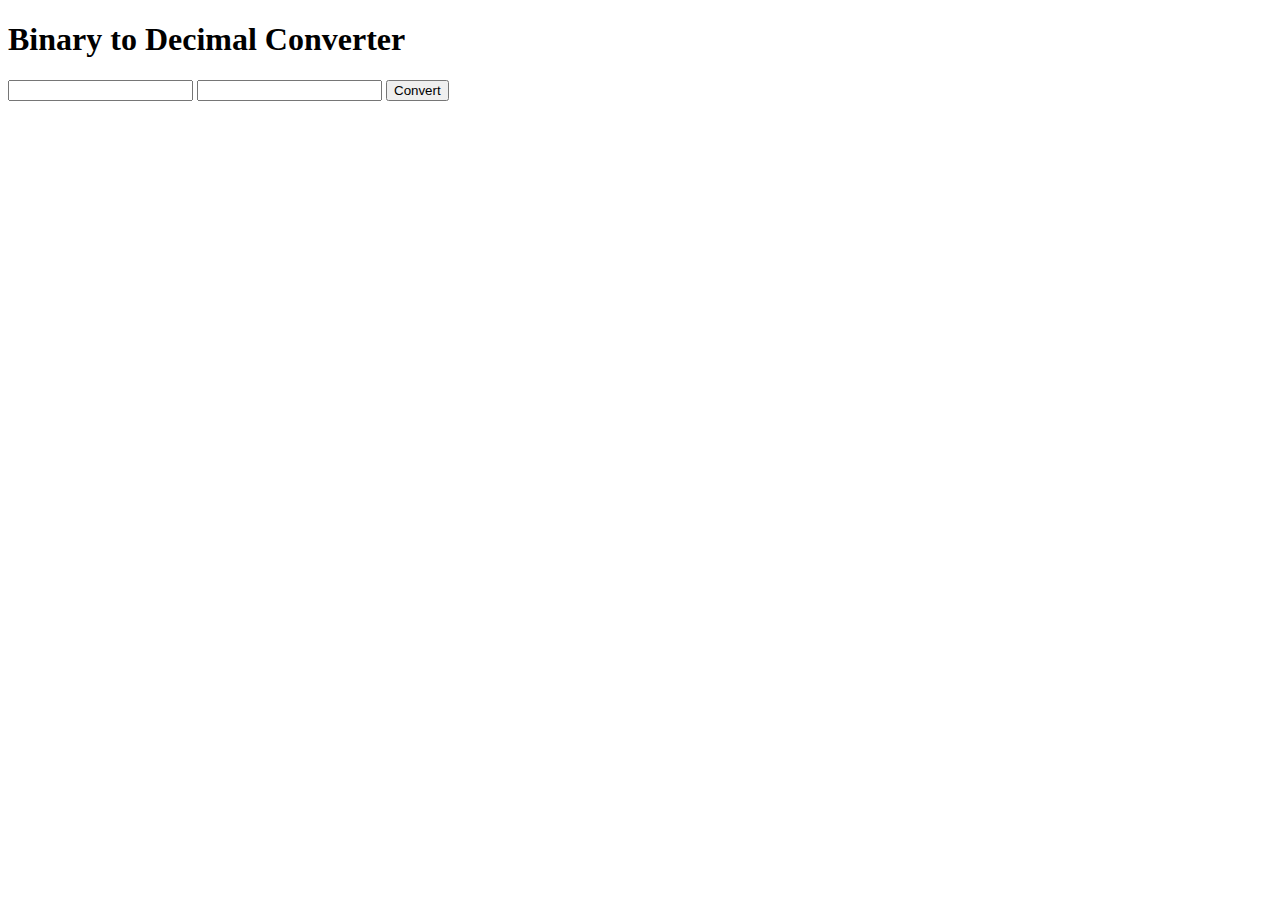
==== bin2dec-app/index.html @ 4abd738b "basic format" ====
<!DOCTYPE html>
<html lang="en">
<head>
    <meta charset="UTF-8">
    <meta name="viewport" content="width=device-width, initial-scale=1.0">
    <title>Binary to Decimal Converter</title>
</head>
<body>
    <h1>Binary to Decimal Converter</h1>
    <div>
        <input type="text" id="binNum">
        <input type="text" id="decNum">
        <button>Convert</button>
    </div>
    
</body>
<script src="app.js"></script>
</html>
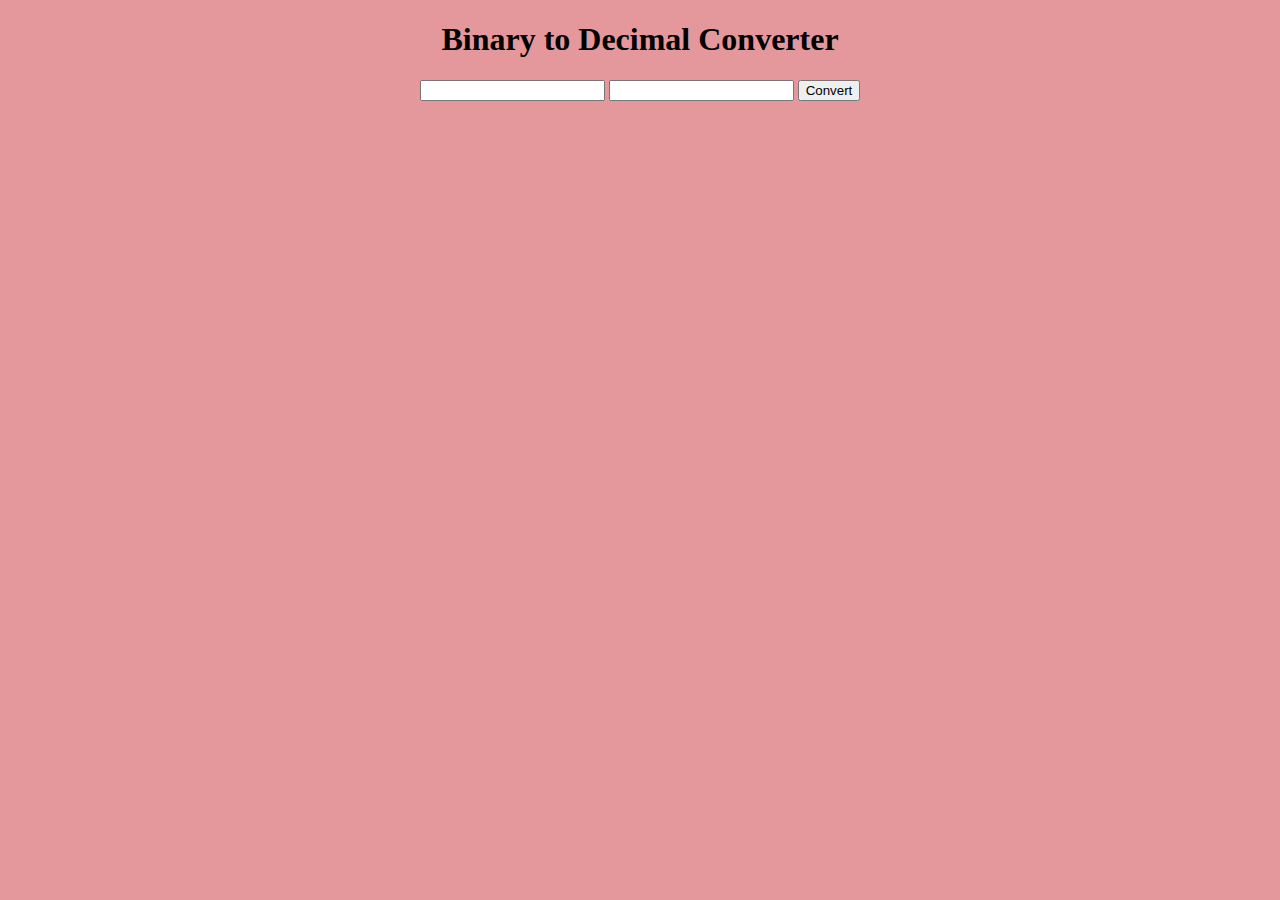
==== commit 4c03031c: "added bootstrap styling" ====
--- a/bin2dec-app/index.html
+++ b/bin2dec-app/index.html
@@ -4,15 +4,19 @@
     <meta charset="UTF-8">
     <meta name="viewport" content="width=device-width, initial-scale=1.0">
     <title>Binary to Decimal Converter</title>
+    <link href="https://cdn.jsdelivr.net/npm/bootstrap@5.3.2/dist/css/bootstrap.min.css" rel="stylesheet" integrity="sha384-T3c6CoIi6uLrA9TneNEoa7RxnatzjcDSCmG1MXxSR1GAsXEV/Dwwykc2MPK8M2HN" crossorigin="anonymous">
+    <link rel="stylesheet" href="styles.css">
+    <script src="https://cdn.jsdelivr.net/npm/bootstrap@5.3.2/dist/js/bootstrap.bundle.min.js" integrity="sha384-C6RzsynM9kWDrMNeT87bh95OGNyZPhcTNXj1NW7RuBCsyN/o0jlpcV8Qyq46cDfL" crossorigin="anonymous"></script>    
 </head>
 <body>
     <h1>Binary to Decimal Converter</h1>
-    <div>
-        <input type="text" id="binNum">
-        <input type="text" id="decNum">
-        <button>Convert</button>
-    </div>
-    
+    <form id="num-input">
+        <div class="input-group">
+            <input type="text" aria-label="Binary String" class="form-control" id="bin-num">
+            <input type="text" aria-label="Decimal Number" class="form-control" id="dec-num">
+            <button type="button" class="btn btn-secondary">Convert</button>
+        </div>
+    </form>
 </body>
 <script src="app.js"></script>
 </html>--- a/bin2dec-app/styles.css
+++ b/bin2dec-app/styles.css
@@ -0,0 +1,13 @@
+body {
+    background-color: #e5989b;
+    text-align: center;
+}
+
+.btn btn-secondary {
+    background-color: #6d6875;
+}
+
+.form-control {
+    text-align: center;
+    
+}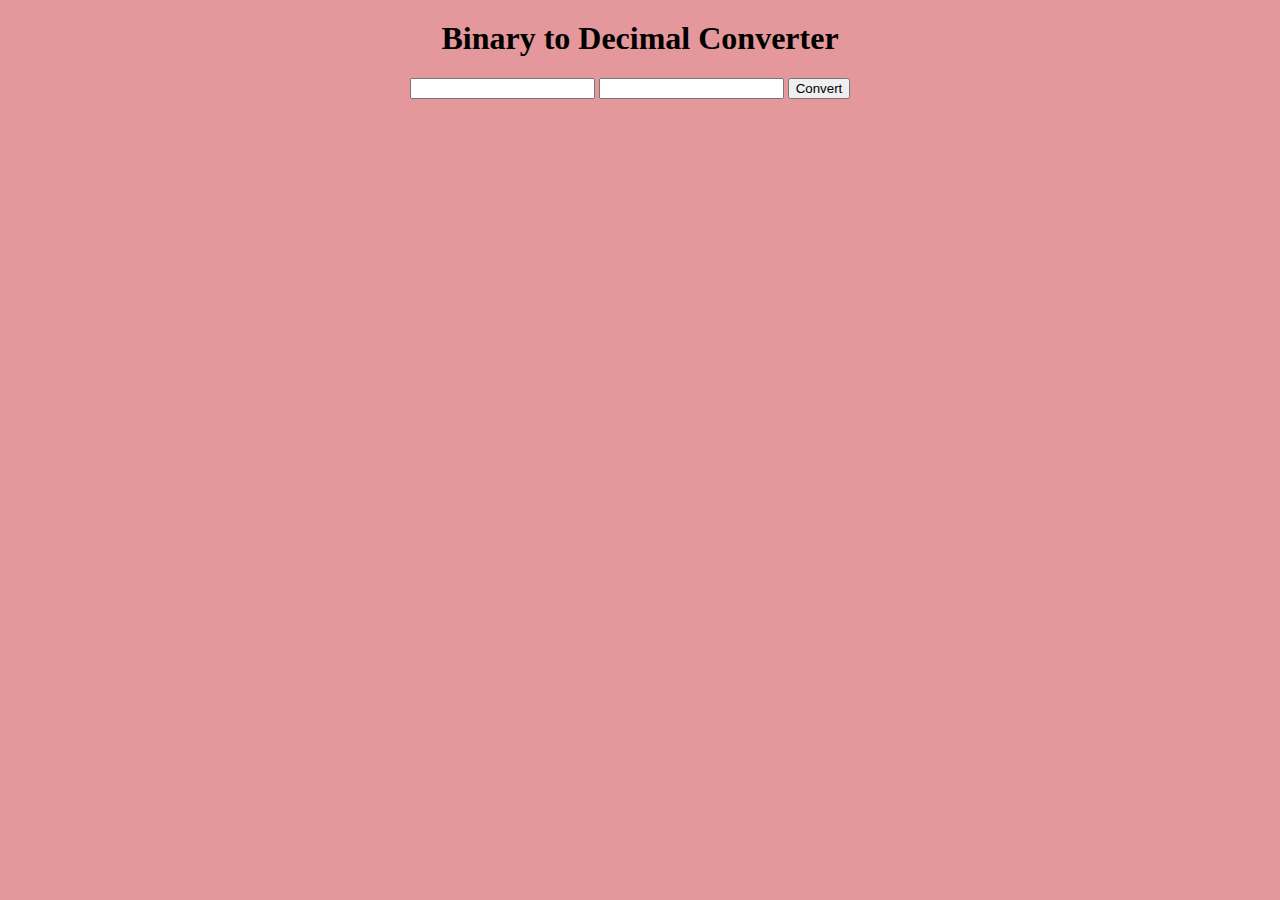
==== commit 42bb2dbf: "added whitespacec on edges" ====
--- a/bin2dec-app/index.html
+++ b/bin2dec-app/index.html
@@ -14,7 +14,7 @@
         <div class="input-group">
             <input type="text" aria-label="Binary String" class="form-control" id="bin-num">
             <input type="text" aria-label="Decimal Number" class="form-control" id="dec-num">
-            <button type="button" class="btn btn-secondary">Convert</button>
+            <button type="button" class="btn btn-secondary" id="convert-btn">Convert</button>
         </div>
     </form>
 </body>
--- a/bin2dec-app/styles.css
+++ b/bin2dec-app/styles.css
@@ -1,13 +1,20 @@
 body {
     background-color: #e5989b;
     text-align: center;
+}
+
+h1 {
+    margin-top: 20px;
 }
 
 .btn btn-secondary {
     background-color: #6d6875;
 }
 
-.form-control {
-    text-align: center;
-    
+.input-group {
+    margin: 20px;
+}
+
+#convert-btn {
+    margin-right: 20px;
 }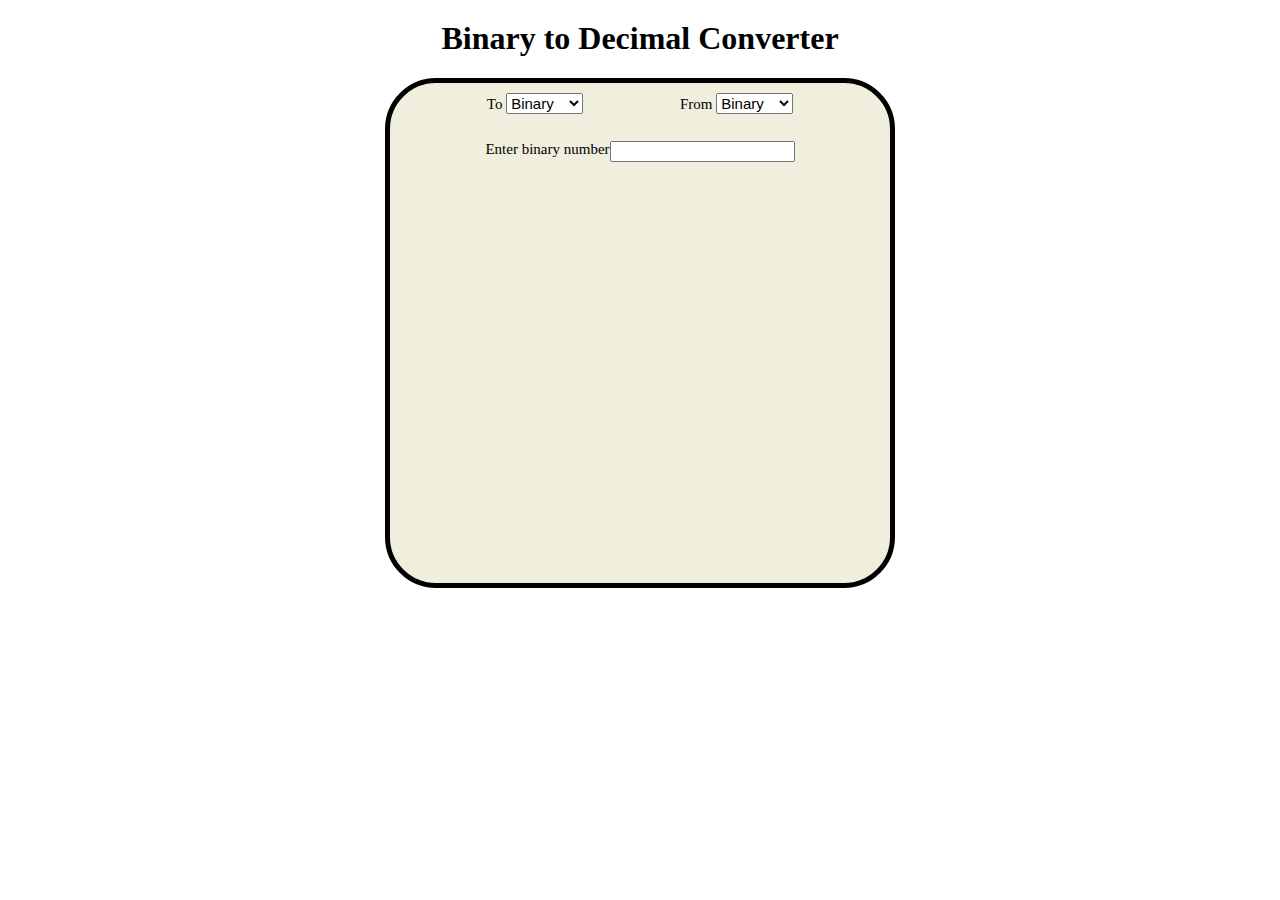
==== commit e86454e9: "added form formatting, selectors, number input" ====
--- a/bin2dec-app/index.html
+++ b/bin2dec-app/index.html
@@ -1,22 +1,42 @@
+<!-- Inspiration for the format of this page came from https://www.rapidtables.com/convert/number/binary-to-decimal.html -->
 <!DOCTYPE html>
 <html lang="en">
 <head>
     <meta charset="UTF-8">
     <meta name="viewport" content="width=device-width, initial-scale=1.0">
     <title>Binary to Decimal Converter</title>
-    <link href="https://cdn.jsdelivr.net/npm/bootstrap@5.3.2/dist/css/bootstrap.min.css" rel="stylesheet" integrity="sha384-T3c6CoIi6uLrA9TneNEoa7RxnatzjcDSCmG1MXxSR1GAsXEV/Dwwykc2MPK8M2HN" crossorigin="anonymous">
     <link rel="stylesheet" href="styles.css">
-    <script src="https://cdn.jsdelivr.net/npm/bootstrap@5.3.2/dist/js/bootstrap.bundle.min.js" integrity="sha384-C6RzsynM9kWDrMNeT87bh95OGNyZPhcTNXj1NW7RuBCsyN/o0jlpcV8Qyq46cDfL" crossorigin="anonymous"></script>    
 </head>
 <body>
     <h1>Binary to Decimal Converter</h1>
-    <form id="num-input">
-        <div class="input-group">
-            <input type="text" aria-label="Binary String" class="form-control" id="bin-num">
-            <input type="text" aria-label="Decimal Number" class="form-control" id="dec-num">
-            <button type="button" class="btn btn-secondary" id="convert-btn">Convert</button>
-        </div>
-    </form>
+    <div id="doc">
+        <form id="num-input" autocomplete="off">
+            <div id="unit-selector">
+                <div id="unit-col">
+                    <label for="unit1">To</label>
+                    <select id="unit1">
+                        <option value="Binary">Binary</option>
+                        <option value="Decimal">Decimal</option>
+                        <option value="Hex">Hex</option>
+                    </select>
+                </div>
+                <div id="unit-col">
+                    <label for="unit2">From</label>
+                    <select id="unit2">
+                        <option value="Binary">Binary</option>
+                        <option value="Decimal">Decimal</option>
+                        <option value="Hex">Hex</option>
+                    </select>
+                </div>
+            </div>
+            <div id="input-group">
+                <label id="num-label" for="number">Enter binary number</label>
+                <div id="input-row">
+                    <input id="number" type="text">
+                </div>
+            </div>
+        </form>
+    </div>
 </body>
 <script src="app.js"></script>
 </html>--- a/bin2dec-app/styles.css
+++ b/bin2dec-app/styles.css
@@ -1,20 +1,54 @@
 body {
-    background-color: #e5989b;
-    text-align: center;
+    background-color: white;
+    margin: 0;
+}
+
+#doc {
+    justify-content: center;
+    display: flex;
 }
 
 h1 {
     margin-top: 20px;
+    text-align: center;
+    display: block;
 }
 
-.btn btn-secondary {
-    background-color: #6d6875;
+#num-input {
+    background-color: #f0eedc;
+    width: 500px;
+    height: 500px;
+    border-radius: 10%;
+    border: black solid 5px;
 }
 
-.input-group {
-    margin: 20px;
+#unit-selector {
+    justify-content: space-evenly;
+    padding-bottom: 20px;
+    display: flex;
 }
 
-#convert-btn {
-    margin-right: 20px;
-}+#unit-col {
+    font-size: 15px;
+    margin-top: 10px;
+    display: inline-block;
+}
+
+select {
+    font-size: 15px;
+}
+
+#input-group {
+    justify-content: center;
+    display: flex;
+}
+
+label {
+    font-size: 15px;
+    margin-bottom: 0.5em;
+    display: inline-block;
+}
+
+#input-row {
+    display: inline-block;
+}
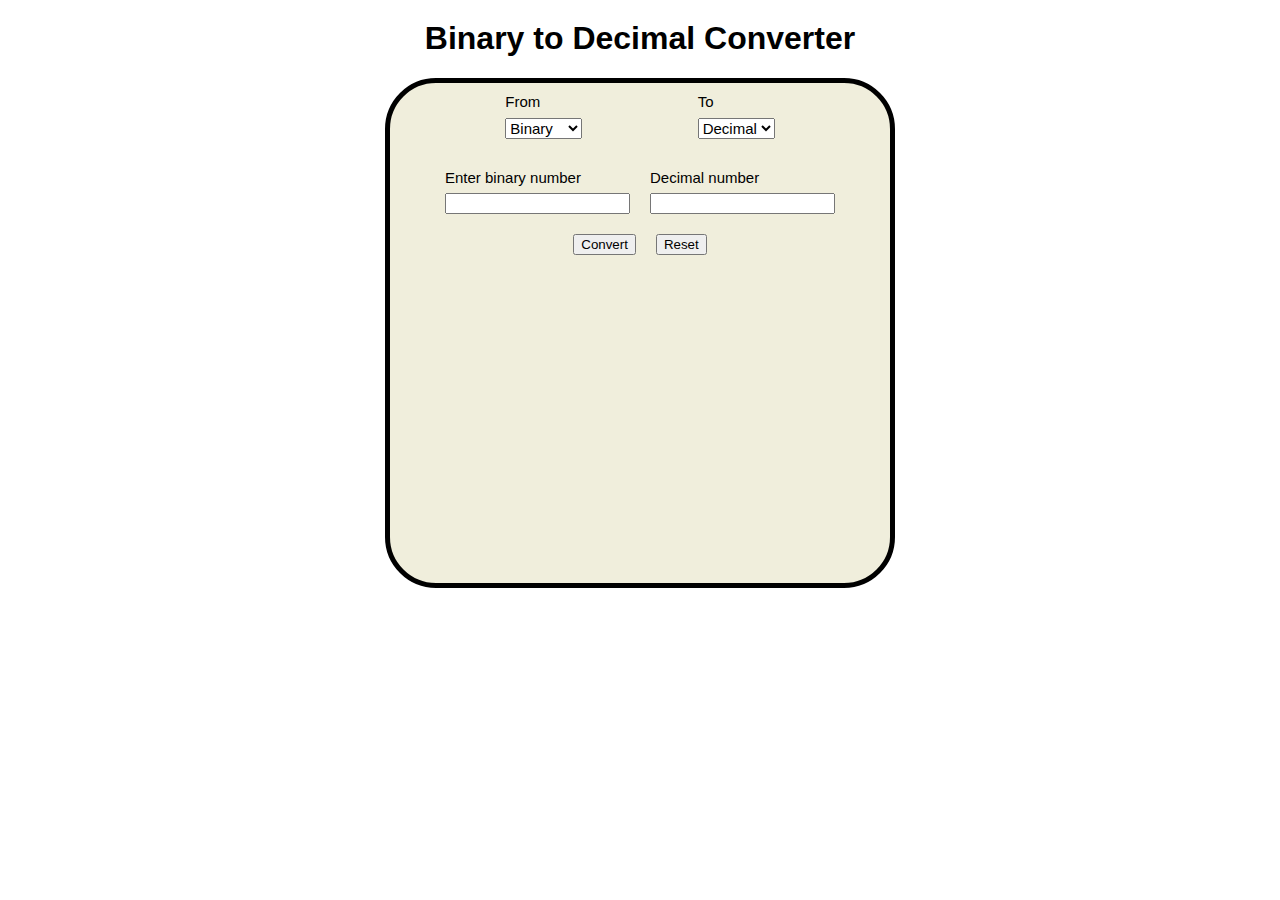
==== commit 778be762: "added basic formatting for buttons" ====
--- a/bin2dec-app/index.html
+++ b/bin2dec-app/index.html
@@ -13,27 +13,35 @@
         <form id="num-input" autocomplete="off">
             <div id="unit-selector">
                 <div id="unit-col">
-                    <label for="unit1">To</label>
+                    <label for="unit1" class="block-label">From</label>
                     <select id="unit1">
-                        <option value="Binary">Binary</option>
+                        <option value="Binary" selected>Binary</option>
                         <option value="Decimal">Decimal</option>
                         <option value="Hex">Hex</option>
                     </select>
                 </div>
                 <div id="unit-col">
-                    <label for="unit2">From</label>
+                    <label for="unit2" class="block-label">To</label>
                     <select id="unit2">
                         <option value="Binary">Binary</option>
-                        <option value="Decimal">Decimal</option>
+                        <option value="Decimal" selected>Decimal</option>
                         <option value="Hex">Hex</option>
                     </select>
                 </div>
             </div>
             <div id="input-group">
-                <label id="num-label" for="number">Enter binary number</label>
-                <div id="input-row">
-                    <input id="number" type="text">
+                <div class="input-row">
+                    <label for="input-number" class="block-label">Enter binary number</label>
+                    <input id="input-number" type="text">
                 </div>
+                <div class="input-row">
+                    <label for="output-number" class="block-label">Decimal number</label>
+                    <input id="output-number" type="text">
+                </div>
+            </div>
+            <div id="btn-group">
+                <button type="submit">Convert</button>
+                <button type="reset">Reset</button>
             </div>
         </form>
     </div>
--- a/bin2dec-app/styles.css
+++ b/bin2dec-app/styles.css
@@ -1,3 +1,7 @@
+html {
+    font-family: sans-serif;
+}
+
 body {
     background-color: white;
     margin: 0;
@@ -40,15 +44,27 @@
 
 #input-group {
     justify-content: center;
+    align-content: center;
     display: flex;
 }
 
-label {
+.block-label {
     font-size: 15px;
     margin-bottom: 0.5em;
-    display: inline-block;
+    padding-right: 15px;
+    display: block;
 }
 
-#input-row {
-    display: inline-block;
+.input-row {
+    margin: 10px;
+    display: block;
 }
+
+#btn-group {
+    justify-content: center;
+    display: flex;
+}
+
+button {
+    margin: 10px;
+}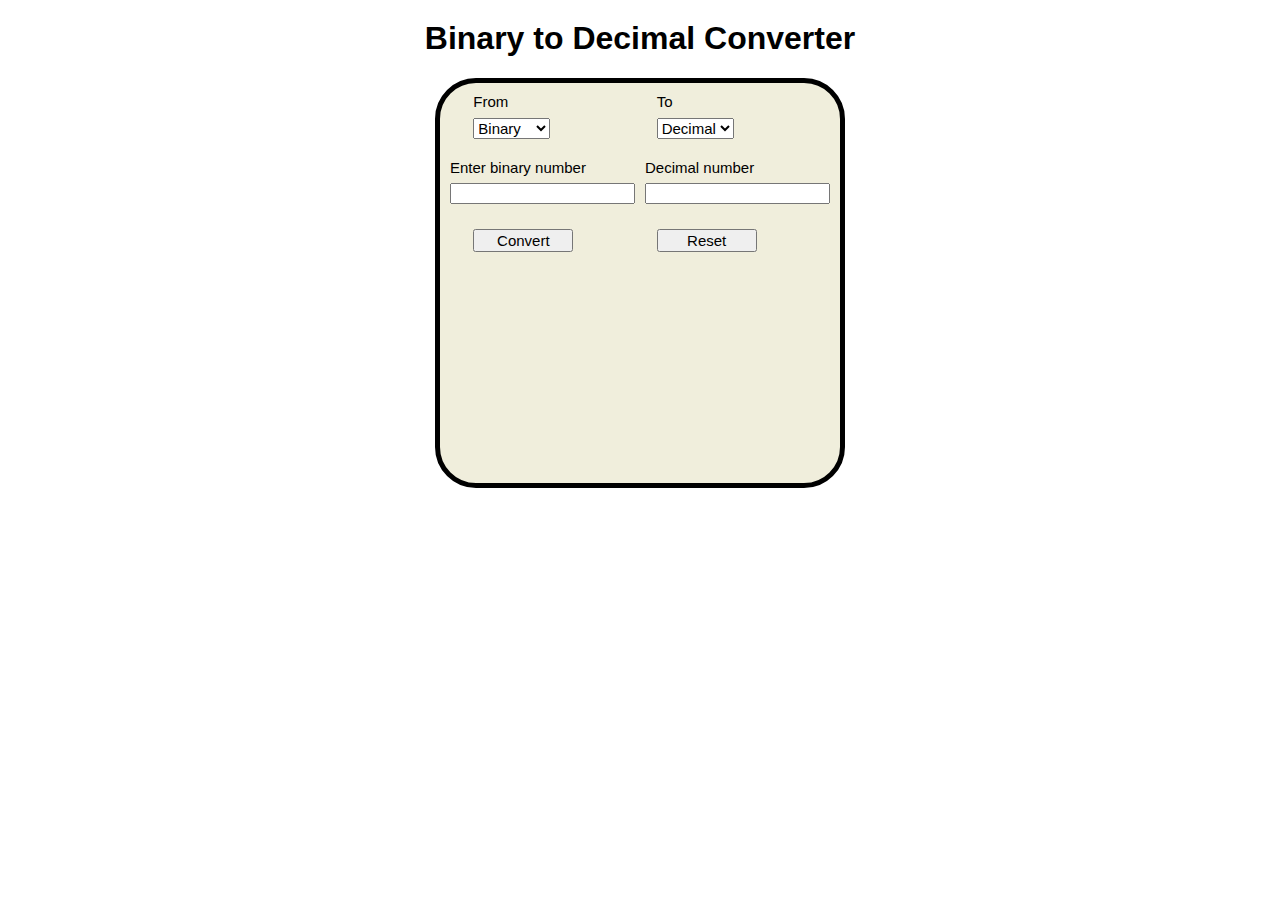
==== commit dbb49b04: "added dynamic labels and conversion to/from hex" ====
--- a/bin2dec-app/index.html
+++ b/bin2dec-app/index.html
@@ -31,17 +31,21 @@
             </div>
             <div id="input-group">
                 <div class="input-row">
-                    <label for="input-number" class="block-label">Enter binary number</label>
+                    <label for="input-number" class="block-label" id="convertFrom">Enter binary number</label>
                     <input id="input-number" type="text">
                 </div>
                 <div class="input-row">
-                    <label for="output-number" class="block-label">Decimal number</label>
+                    <label for="output-number" class="block-label" id="convertTo">Decimal number</label>
                     <input id="output-number" type="text">
                 </div>
             </div>
             <div id="btn-group">
-                <button type="submit">Convert</button>
-                <button type="reset">Reset</button>
+                <div class="btn-col">
+                    <button type="submit">Convert</button>
+                </div>
+                <div class="btn-col">
+                    <button type="reset">Reset</button>
+                </div>
             </div>
         </form>
     </div>
--- a/bin2dec-app/styles.css
+++ b/bin2dec-app/styles.css
@@ -4,6 +4,7 @@
 
 body {
     background-color: white;
+    text-align: left;
     margin: 0;
 }
 
@@ -20,8 +21,8 @@
 
 #num-input {
     background-color: #f0eedc;
-    width: 500px;
-    height: 500px;
+    width: 400px;
+    height: 400px;
     border-radius: 10%;
     border: black solid 5px;
 }
@@ -35,6 +36,7 @@
 #unit-col {
     font-size: 15px;
     margin-top: 10px;
+    width: 150px;
     display: inline-block;
 }
 
@@ -43,7 +45,8 @@
 }
 
 #input-group {
-    justify-content: center;
+    justify-content: space-evenly;
+    padding-bottom: 5px;
     align-content: center;
     display: flex;
 }
@@ -51,20 +54,29 @@
 .block-label {
     font-size: 15px;
     margin-bottom: 0.5em;
-    padding-right: 15px;
     display: block;
 }
 
 .input-row {
-    margin: 10px;
+    margin-bottom: 10px;
     display: block;
 }
 
 #btn-group {
-    justify-content: center;
+    justify-content: space-evenly;
+    align-content: center;
     display: flex;
 }
 
+.btn-col {
+    align-content: left;
+    font-size: 15px;
+    margin-top: 10px;
+    width: 150px;
+    display: inline-block;
+}
+
 button {
-    margin: 10px;
+    font-size: 15px;
+    width: 100px;
 }